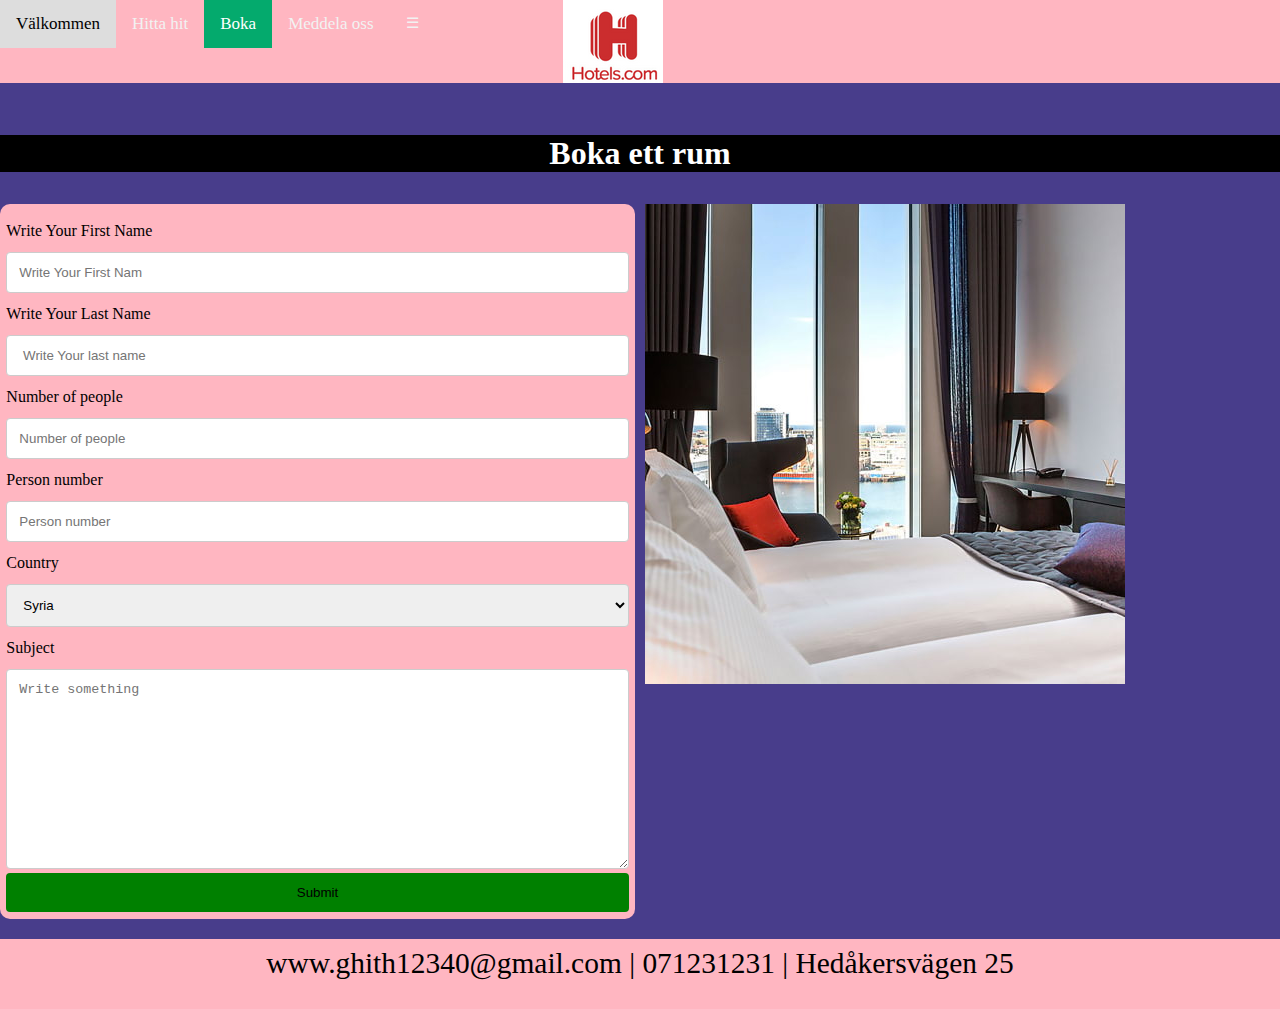
==== boka.html @ a5f2f1c8 "init" ====
<!DOCTYPE html>
<html>

<head>
  <meta charset="utf-8">
  <meta name="viewport" content="width=device-width, initial-scale=1">
  <title>titel</title>
  <link href="styles.css" rel="stylesheet">

</head>

<body>
    <nav
    class="topnav" id="myTopnav">
      <a href="index.html">Välkommen</a>
      <a href="hitta.html">Hitta hit</a>
      <a href="boka.html" class="active">Boka</a>
      <a href="kontakta.html">Meddela oss</a>
      <a href="javascript:void(0);" style="font-size:15px;"
      class="icon" onclick="myFunction()">&#9776;</a>
      <img id="logo" src="Hottel1.png" alt="hotllets logo">
    </nav>
  <h1>Boka ett rum</h1>
  <img id="rummetB" src="rummet2.jpg" alt="rum 2">

<aside id="boka">
  <div class="container">
  <form action="action_page.php">
    <div class="row">
      <div class="col-25">
        <label for="fname">Write Your First Name</label>
      </div>
      <div class="col-75">
        <input type="text" id="fname" name="firstname" placeholder="Write Your First Nam">
      </div>
    </div>

    <div class="row">
      <div class="col-25">
        <label for="lname"> Write Your Last Name</label>
      </div>
      <div class="col-75">
        <input type="text" id="lname" name="lastname" placeholder=" Write Your last name">
      </div>
    </div>

      <div class="row">
        <div class="col-25">
          <label for="numberofpeople">Number of people</label>
        </div>
        <div class="col-75">
          <input type="text" id="numberofpeople" name="numberofpeople" placeholder="Number of people">
        </div>
</div>
        <div class="row">
          <div class="col-25">
            <label for="pnumber">Person number</label>
          </div>
          <div class="col-75">
            <input type="text" id="pnumber" name="pesonnumber" placeholder="Person number">
          </div>

    </div>
    <div class="row">
      <div class="col-25">
        <label for="country">Country</label>
      </div>
      <div class="col-75">
        <select id="country" name="country">
          <option value="syria">Syria</option>
          <option value="england">England</option>
          <option value="norway">Norway</option>
          <option value="sweden">Sweden</option>
          <option value="saudiaarabia">Saudiaarabia</option>
          <option value="denmark">Denmark</option>
          <option value="northkorea"> North Korea</option>
          <option value="finland">Finland</option>
          <option value="germany">Germany</option>
          <option value="france">France</option>
          <option value="spain">Spain</option>

        </select>
      </div>
    </div>
    <div class="row">
      <div class="col-25">
        <label for="subject">Subject</label>
      </div>
      <div class="col-75">
        <textarea id="subject" name="subject" placeholder="Write something" style="height:200px"></textarea>
      </div>
    </div>
    <div class="row">
      <input type="submit" value="Submit">
    </div>
  </form>
</div>
</aside>



  <footer>
      <p>www.ghith12340@gmail.com | 071231231 | Hedåkersvägen 25</p>

    </footer>
<script src="script-nav.js"></script>
</body>

</html>
---- styles.css ----
@media screen and (min-width: 700px){
body {
  background-color: DarkSlateBlue;
  font-family: fantasy;
  display: grid;
  grid-template-columns: 1fr 1fr;
  grid-auto-rows: auto auto 1fr;
  grid-template-areas:
    "a a"
    "b b"
    "d c"
    "e e"
    "f f";
  grid-gap: 10px 10px;
  margin: 0;
}


topnav {
  background-color: #333;
  overflow: hidden;
}

/* Style the links inside the navigation bar */
.topnav a {
  float: left;
  display: block;
  color: #f2f2f2;
  text-align: center;
  padding: 14px 16px;
  text-decoration: none;
  font-size: 17px;
}

/* Change the color of links on hover */
.topnav a:hover {
  background-color: #ddd;
  color: black;
}

/* Add an active class to highlight the current page */
.topnav a.active {
  background-color: #04AA6D;
  color: white;
}


h1 {
  grid-area: b;
  color: white;
  background-color: black;
  text-align: center;
}



aside {
  grid-area: d;
  background-color: DarkSlateBlue;
}

main#utsikt {
  grid-area: c;
  background-color: DarkSlateBlue;
  height: auto;
  max-width: 100%;
}

nav {
  grid-area: a;
  background-color: LightPink;
  height: 80%;
  overflow: hidden;
}

nav a {
  cursor: pointer;
  float: left;
  display: block;
  color: black;
  text-align: center;
  padding: 17px 26px;
  font-size: 2.6vw;
  position: relative; top: 0;
}




footer {
  background-color: LightPink;
  position: relative;
  bottom: 0;
  left: 0;
  height: 70px;
  width: 100%;
  grid-area: f;


}






article {
  font-size: 25px;
  grid-area: e;
  padding: 1%;
  max-width: 80%;
  height: auto;
}

#logo {
  position: relative;
  left: 10%;
  top: auto;
}
footer p{
  text-align: center;
  font-size: 2.3vw;

  position: relative;
  top: -30%;
}


img#utsikt {
  padding: 1%;
  position: relative;
  max-width: 100%;
  grid-area: d;
}
#d0 {
  grid-area: c;
  background-color: DarkSlateBlue;
  color: black;
  max-width: 100%;
  padding: 1%;
  position: relative;
  font-size: 25px;
  float: left;
  margin: 8px;
}

#dialog1 {
  grid-area: e;
  background-color: green;
  color: snow;
  max-width: 90%;
  font-size: 120%;
  padding: 1%;
  position: relative;
}

#mail1 {
  color: snow;
  font-size: 25px;
}



img#hotellet {
  padding: 1%;
  position: relative;
  max-width: 100%;
}

main#karta {
  padding: 1%;
  position: relative;
  max-width: 100%;
  height: auto;
  grid-area:c;
}

iframe{
  width: 100%;
}

img#bildentre {
  padding: 1%;
  position: relative;
  max-width: 100%;
  height: auto;
}
img#rum {
  padding: 1%;
  position: relative;
  max-width: 100%;
  height: auto;
}
aside#boka {
  grid-area: d;
}

/* Style inputs, select elements and textareas */
input[type=text], select, textarea{
  width: 100%;
  padding: 12px;
  border: 1px solid #ccc;
  border-radius: 4px;
  box-sizing: border-box;
  resize: vertical;
}

/* Style the label to display next to the inputs */
label {
  padding: 12px 12px 12px 0;
  display: inline-block;
}
 #rummetB {
grid-area: c;
max-width: 100%;
height: auto;
}



/* Style the submit button */
input[type=submit] {
  background-color: green;
  color: black;
  padding: 12px 20px;
  border: none;
  border-radius: 4px;
  cursor: pointer;
  float: right;
}

/* Style the container */
.container {
  border-radius: 10px;
  background-color: LightPink;
  padding: 1%;
}

/* Floating column for labels: 25% width */
.col-25 {
  float: left;
  width: 25%;
  margin-top: 6px;
}

/* Floating column for inputs: 75% width */
.col-75 {
  float: left;
  width: 75%;
  margin-top: 6px;
}

/* Clear floats after the columns */
.row:after {
  content: "";
  display: table;
  clear: both;
}
}



@media screen and (max-width: 700px)
{body {
  background-color: DarkSlateBlue;
  font-family: cursive;
  display: grid;
  grid-template-columns: 1fr 1fr;
  grid-auto-rows: auto auto 1fr;
  grid-template-areas:
    "a a"
    "b b"
    "d d"
    "c c"
    "e e"
    "f f";
  grid-gap: 10px 10px;
  margin: 0;
}
.topnav.responsive {position: relative;}
  .topnav.responsive a.icon {
    position: absolute;
    right: 0;
    top: 0;
  }
  .topnav.responsive a {
    float: none;
    display: block;
    text-align: left;
  }
h1 {
  grid-area: b;
  color: white;
  background-color: black;
  text-align: center;
}



 #rummetB {
grid-area: c;
max-width: 100%;
height: auto;
}

aside {
  grid-area: d;
  background-color: DarkSlateBlue;
}

main#utsikt {
  grid-area: c;
  background-color: DarkSlateBlue;
  height: auto;
  max-width: 100%;
  padding: 1%;
}

nav {
  grid-area: a;
  background-color: LightPink;
  height: 80%;
  overflow: hidden;
}

nav a {
  cursor: pointer;
  float: left;
  display: block;
  color: black;
  text-align: center;
  padding: 20px 3px;
  font-size: 3.3vw;
  position: relative; top: 0;
}


img#logo {
  position: relative;
  left: 20%;
  top: auto;
  max-width: 100%;
  height: auto;
}

footer {
  background-color: LightPink;
  position: fixed;
  bottom: 0;
  left: 0;
  height: auto;
  width: 100%;
  grid-area: f;


}



footer p{
  text-align: center;
  font-size: 3.5vw;

  position: relative;
  top: 0;
}





article {
  font-size: 25px;
  grid-area: e;
  padding: 1%;
  max-width: 100%;
  height: auto;
}


#dialog1 {
  grid-area: c;
  background-color: green;
  color: white;
  max-width: 100%;
  padding: 1%;
  position: relative;
  font-size: 20px;
  float: left;
  margin: 8px;
}
.topnav {
  background-color: #333;
  overflow: hidden;
}

/* Style the links inside the navigation bar */
.topnav a {
  float: left;
  display: block;
  color: #f2f2f2;
  text-align: center;
  padding: 14px 16px;
  text-decoration: none;
  font-size: 17px;
}

/* Change the color of links on hover */
.topnav a:hover {
  background-color: #ddd;
  color: black;
}

/* Add an active class to highlight the current page */
.topnav a.active {
  background-color: #04AA6D;
  color: white;
}

#d0 {
  grid-area: e;
  background-color: darkred;
  color: snow;
  max-width: 90%;
  font-size: 120%;
  padding: 1%;
  position: relative;
}

#mail1 {
  color: snow;
  font-size: 25px;
}


img#utsikt {
  padding: 1%;
  position: relative;
  max-width: 100%;
  grid-area: d;
}

img#hotellet {
  padding: 1%;
  position: relative;
  max-width: 100%;
}

main#karta {
  padding: 1%;
  position: relative;
  max-width: 100%;
  height: auto;
  grid-area:c;
}

iframe{
  width: 100%;
}

img#bildentre {
  padding: 1%;
  position: relative;
  max-width: 100%;
  height: auto;
}
img#rum {
  padding: 1%;
  position: relative;
  max-width: 100%;
  height: auto;
}
aside#boka {
  grid-area: d;
}

input[type=text], select, textarea{
  width: 100%;
  padding: 12px;
  border: 1px solid #333;
  border-radius: 4px;
  box-sizing: border-box;
  resize: vertical;
}

/* Style the label to display next to the inputs */
label {
  padding: 12px 12px 12px 0;
  display: inline-block;
}

/* Style the submit button */
input[type=submit] {
  background-color: black;
  color: white;;
  padding: 12px 20px;
  border: none;
  border-radius: 4px;
  cursor: pointer;
  float: right;
}

/* Style the container */
.container {
  border-radius: 10px;
  background-color: LightPink;
  padding: 1%;
}

/* Floating column for labels: 25% width */
.col-25 {
  float: left;
  width: 25%;
  margin-top: 6px;
}

/* Floating column for inputs: 75% width */
.col-75 {
  float: left;
  width: 75%;
  margin-top: 6px;
}

/* Clear floats after the columns */
.row:after {
  content: "";
  display: table;
  clear: both;
}

}

  .col-25, .col-75, input[type=submit] {
    width: 100%;
    margin-top: 0;
  }
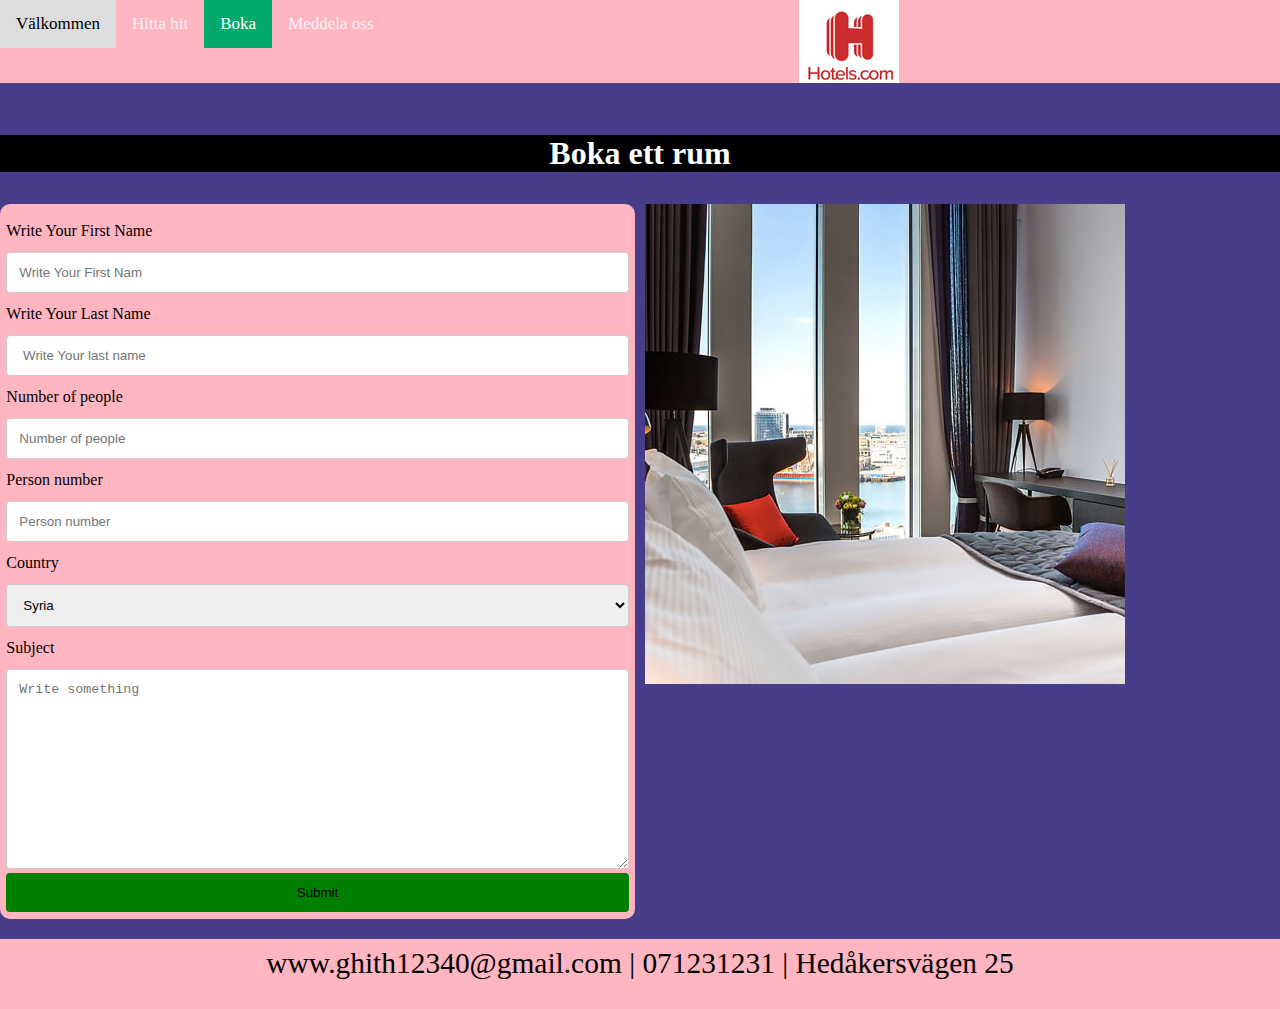
==== commit 0b8461bf: "Add files via upload" ====
--- a/boka.html
+++ b/boka.html
@@ -10,15 +10,14 @@
 </head>
 
 <body>
-    <nav
-    class="topnav" id="myTopnav">
+    <nav class="topnav" id="myTopnav">
       <a href="index.html">Välkommen</a>
       <a href="hitta.html">Hitta hit</a>
       <a href="boka.html" class="active">Boka</a>
       <a href="kontakta.html">Meddela oss</a>
-      <a href="javascript:void(0);" style="font-size:15px;"
+      <a href="javascript:void(0);" style="font-size:20px;"
       class="icon" onclick="myFunction()">&#9776;</a>
-      <img id="logo" src="Hottel1.png" alt="hotllets logo">
+      <img id="logo" src="hotell1.png" alt="hotllets logo">
     </nav>
   <h1>Boka ett rum</h1>
   <img id="rummetB" src="rummet2.jpg" alt="rum 2">
--- a/styles.css
+++ b/styles.css
@@ -1,7 +1,7 @@
 @media screen and (min-width: 700px){
 body {
   background-color: DarkSlateBlue;
-  font-family: fantasy;
+  font-family: inherit;
   display: grid;
   grid-template-columns: 1fr 1fr;
   grid-auto-rows: auto auto 1fr;
@@ -14,8 +14,6 @@
   grid-gap: 10px 10px;
   margin: 0;
 }
-
-
 topnav {
   background-color: #333;
   overflow: hidden;
@@ -32,19 +30,17 @@
   font-size: 17px;
 }
 
-/* Change the color of links on hover */
-.topnav a:hover {
-  background-color: #ddd;
-  color: black;
-}
-
-/* Add an active class to highlight the current page */
 .topnav a.active {
   background-color: #04AA6D;
   color: white;
 }
-
-
+.topnav a:hover {
+  background-color: #ddd;
+  color: black;
+}
+.topnav .icon{
+  display: none;
+}
 h1 {
   grid-area: b;
   color: white;
@@ -59,7 +55,7 @@
   background-color: DarkSlateBlue;
 }
 
-main#utsikt {
+main#utseende {
   grid-area: c;
   background-color: DarkSlateBlue;
   height: auto;
@@ -114,7 +110,7 @@
 
 #logo {
   position: relative;
-  left: 10%;
+  left: 32%;
   top: auto;
 }
 footer p{
@@ -126,7 +122,7 @@
 }
 
 
-img#utsikt {
+img#utseende {
   padding: 1%;
   position: relative;
   max-width: 100%;
@@ -146,7 +142,7 @@
 
 #dialog1 {
   grid-area: e;
-  background-color: green;
+  background-color: black;
   color: snow;
   max-width: 90%;
   font-size: 120%;
@@ -259,11 +255,10 @@
 }
 
 
-
 @media screen and (max-width: 700px)
 {body {
   background-color: DarkSlateBlue;
-  font-family: cursive;
+  font-family: inherit;
   display: grid;
   grid-template-columns: 1fr 1fr;
   grid-auto-rows: auto auto 1fr;
@@ -276,6 +271,41 @@
     "f f";
   grid-gap: 10px 10px;
   margin: 0;
+}
+@media screen and (max-width: 700px) {
+  .topnav a:not(:first-child) {display: none;}
+  .topnav a.icon {
+    float: right;
+    display: block;
+  }
+}
+
+topnav {
+  background-color: #333;
+  overflow: hidden;
+}
+
+/* Style the links inside the navigation bar */
+.topnav a {
+  float: left;
+  display: block;
+  color: #f2f2f2;
+  text-align: center;
+  padding: 14px 16px;
+  text-decoration: none;
+  font-size: 17px;
+}
+
+/* Change the color of links on hover */
+.topnav a:hover {
+  background-color: #ddd;
+  color: black;
+}
+
+/* Add an active class to highlight the current page */
+.topnav a.active {
+  background-color: #04AA6D;
+  color: white;
 }
 .topnav.responsive {position: relative;}
   .topnav.responsive a.icon {
@@ -308,7 +338,7 @@
   background-color: DarkSlateBlue;
 }
 
-main#utsikt {
+main#utseende {
   grid-area: c;
   background-color: DarkSlateBlue;
   height: auto;
@@ -337,9 +367,9 @@
 
 img#logo {
   position: relative;
-  left: 20%;
+  left: 50%;
   top: auto;
-  max-width: 100%;
+  max-width: 90%;
   height: auto;
 }
 
@@ -380,7 +410,7 @@
 
 #dialog1 {
   grid-area: c;
-  background-color: green;
+  background-color: black;
   color: white;
   max-width: 100%;
   padding: 1%;
@@ -390,7 +420,7 @@
   margin: 8px;
 }
 .topnav {
-  background-color: #333;
+  background-color: LightPink;
   overflow: hidden;
 }
 
@@ -419,7 +449,7 @@
 
 #d0 {
   grid-area: e;
-  background-color: darkred;
+  background-color: black;
   color: snow;
   max-width: 90%;
   font-size: 120%;
@@ -433,7 +463,7 @@
 }
 
 
-img#utsikt {
+img#utseende {
   padding: 1%;
   position: relative;
   max-width: 100%;
